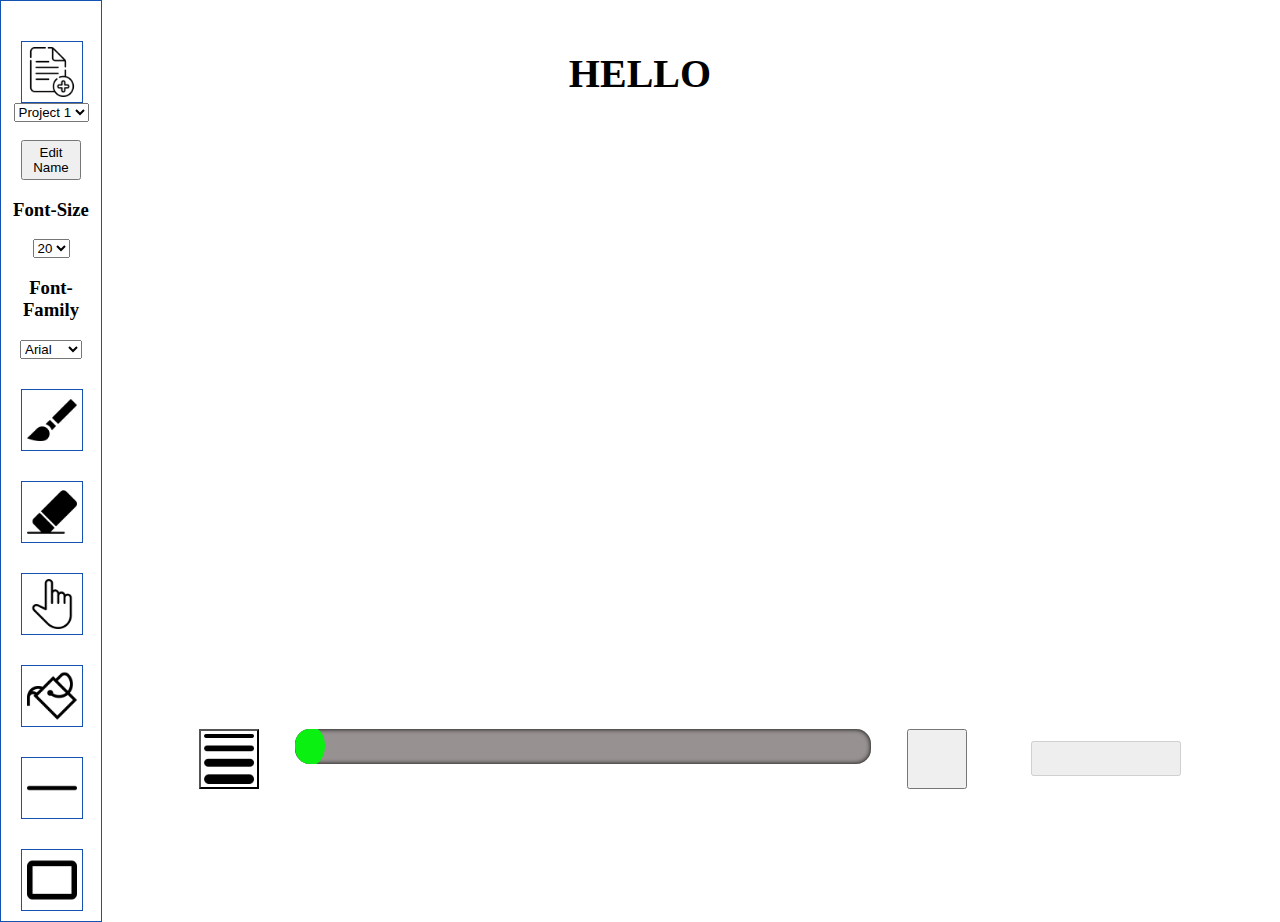
==== new.html @ 32ccde06 "Mini-changes" ====
<!DOCTYPE html>
    <head>
        <meta charset="utf-8">
        <title>Paint</title>
        <link rel="stylesheet" type = "text/css" href = "new_style.css">
        <link rel="icon" href="data:;base64,iVBORw0KGgo=">
        <meta name="viewport" content="width=1000; user-scalable=0;" />
    </head>
    <body>
        <div id = "test" style="font-size: 40px; font-weight: bold; padding: 50px">HELLO</div>
        
        
        
        <div class = "SideToolBar">
            <div class ="tool" data-btn = "add" id="add" title="add">
                <img class = "img" src = "images/add.png">
            </div>
            <select id = "projects">
                <option value = "1" selected = "selected">Project 1</option>
            </select><br><br>
            <button id = "projectName" style="width: 60px; height: 40px;">Edit Name</button>
            <br>
            <h3>Font-Size</h3>
            <select data-text = "fontSize" name="fontSize" id ="font-size">
                <option value = "10" >10</option>
                <option value = "15">15</option>
                <option value = "20" selected = "selected">20</option>
                <option value= "25">25</option>
                <option value= "30">30</option>
                <option value= "35">35</option>
            </select>
            <br><h3>Font-Family</h3>
            <select data-text = "fontFamily" name="fontFamily" id ="font-family">
                <option value = "Arial">Arial</option>
                <option value= "Impact">Impact</option>
            </select>
            <div class ="tool" data-tool = "brush" id="brush" title="brush">
                <img class = "img" src = "images/brush.png">
            </div>
            <div class = "tool" data-tool = "eraser" id = "erasor" title="erasor">
                <img class = "img" src = "images/eraser.png">
            </div>
            <div class ="tool" data-tool = "select" id="select" title="select">
                <img class = "img" src = "images/select.png">
            </div>
            <div class ="tool" data-tool = "fill" id="fill" title="fill">
                <img class = "img" src = "images/paint.png">
            </div>
            <div class = "tool" data-tool = "line" id = "line" title="line">
                <img class = "img" src = "images/line.png">
            </div>
            <div class = "tool" data-tool = "rectangle" id = "rectangle" title="rectangle">
                <img class = "img" src = "images/rectangle.png">
            </div>
            <div class = "tool" data-tool = "triangle" id = "triangle" title="triangle">
                <img class = "img" src = "images/triangle.png">
            </div>
            <div class = "tool" data-tool = "circle" id = "circle" title="circle">
                <img class = "img" src = "images/circle.png">
            </div>
            <div class = "tool" data-btn = "undo" id = "undo" title="undo">
                <img class = "img" src = "images/undo.png">
            </div>
            <div class = "tool" data-btn = "redo" id = "redo" title="redo">
                <img class = "img" src = "images/redo.png">
            </div>
        
       

        </div>


        <canvas id = "canvas5" style="z-index: 0; position: absolute; left: 100px; top: 0; "></canvas>
        <canvas id = "canvas4" style="z-index: 0; position: absolute; left: 100px; top: 0; "></canvas>
        <canvas id = "canvas3" style="z-index: 0; position: absolute; left: 100px; top: 0; "></canvas>
        <canvas id = "canvas2" style="z-index: 0; position: absolute; left: 100px; top: 0; "></canvas>
        <canvas id = "canvas" style="z-index: 0; position: absolute; left: 100px; top: 0; " ></canvas>
        
        
        <input type="button" data-btn = "rotate-btn" class="rotate-btn" id = "rotate-btn">
        <input type="button" data-btn = "resize-btn" class="resize-btn" id = "resize-btn">
        <input type="button" data-btn = "x-btn" class="x-btn" id = "x-btn">
        <input type="button" data-btn = "text-btn" class="text-btn" id = "text-btn">
        <textarea id = "textarea" style="display: none; z-index: 2;"></textarea>

        
        <script src = "rect_class_test.js" type="module"></script>
        <script src="paint_class.js" type="module"></script>    
        <script src="https://ajax.googleapis.com/ajax/libs/jquery/3.2.1/jquery.min.js"></script>
        <script src="new_paint.js" type="module"></script>
        <script src = "helperFunctions.js" type="module"></script>
        

    </body>
    <div class = "footer">
        
        <input class = "box" data-btn = "switch" id = "switch" type = "submit" value = "">
        <input class = "slider"  type="range" id = "color-pick" title="color-pick" min = "0" max = "1530" value = "0">
        <input class = "box" data-btn = "color-show" id = "color-show" type="button">
        <input class = "RGB-box" type="button" id ="RGB-box" value = " " disabled= "disabled">
        <div class = "slider-show" data-tool="slider-show" id = "slider-show" title="slider-show"></div>
        
    </div>
</html>
---- new_style.css ----
body{
    margin:0px;
    height: 100%;
    width: 100%;
    text-align: center;
    overflow: hidden;
}


.SideToolBar{
    height: 100%;
    position: absolute;
    /* background-color: rgb(100, 93, 93) ; */
    background-color: "white";
    width:80px;
    padding: 10px;
    top: 0px;
    overflow:auto;
    scrollbar-width: thin;
    
    border: 1px solid rgb(19, 82, 177);
}

.tool {
    height: 50px;
    width: 50px;
    margin-top: 30px;
    margin-left: 10px;
    cursor: pointer;
    padding: 5px;
    border: 1px solid rgb(19, 82, 177);
}
.img {
    max-width:100%;
    max-height:100%;
}

.footer {
    width: 100%;
    height: 200px;
    position: absolute;
    bottom: 1px;
    left: 50px;
}

.slider {
    -webkit-appearance: none;
    width: 45%;
    height: 35px;
    background:  rgb(151, 145, 145);
    outline: none;
    overflow: hidden;
    border-radius: 15px;
    box-shadow: inset 0 0 5px rgba(0, 0, 0, 1);
}


.slider::-moz-range-thumb {
    width: 30px; 
    height: 40px; 
    opacity: 1.2;
    background: #0af011; 
    cursor: pointer; 
    border-radius: 50%;
}

  .slider::-webkit-slider-thumb {
    -webkit-appearance: none;
    appearance: none;
    width: 30px; 
    height: 40px; 
    background: #0af011; 
    cursor: pointer; 
    border-radius: 50%;
}
  

input[type = "submit"] {
    background:url(/images/width.png) no-repeat;
    background-size: 50px 50px;
    background-position: center;
}
.box {
    margin: 30px;
    height: 60px;
    width: 60px;
}

.slider-show {
    background-color: red;
    width: 100px;
    height: 50px;
    margin: auto;
    position: absolute;
    border-radius: 100px/50px;
    visibility: hidden;
    margin-left: 40%;
    bottom: 250px;
}

.x-btn {
    width: 40px;
    height: 40px;
    text-align: center;
    padding: 6px 0;
    font-size: 12px;
    line-height: 1.428571429;
    border-radius: 15px;
    display: none;
    position: absolute;

    background-image:url("images/close.png");
    background-size: contain;
    background-repeat: no-repeat;
    overflow: hidden;
    box-shadow: 0 0 10px rgba(0, 0, 0, .9);
    -webkit-box-shadow: 0 0 10px rgba(0, 0, 0, .9);
    -moz-box-shadow: 0 0 10px rgba(0, 0, 0, .9);
}

.rotate-btn {
    width: 40px;
    height: 40px;
    text-align: center;
    padding: 6px 0;
    font-size: 12px;
    line-height: 1.428571429;
    border-radius: 15px;
    display: none;
    position: absolute;


    background-image:url("images/rotate.png");
    background-size: contain;
    background-repeat: no-repeat;
    overflow: hidden;
    box-shadow: 0 0 10px rgba(0, 0, 0, .9);
    -webkit-box-shadow: 0 0 10px rgba(0, 0, 0, .9);
    -moz-box-shadow: 0 0 10px rgba(0, 0, 0, .9);   
}

.text-btn {
    width: 40px;
    height: 40px;
    text-align: center;
    padding: 6px 0;
    font-size: 12px;
    line-height: 1.428571429;
    border-radius: 15px;
    display: none;
    position: absolute;

    background-image:url("images/font.png");
    background-size: contain;
    background-repeat: no-repeat;
    overflow: hidden;
    box-shadow: 0 0 10px rgba(0, 0, 0, .9);
    -webkit-box-shadow: 0 0 10px rgba(0, 0, 0, .9);
    -moz-box-shadow: 0 0 10px rgba(0, 0, 0, .9);   
}

.resize-btn {
    width: 40px;
    height: 40px;
    text-align: center;
    padding: 6px 0;
    font-size: 12px;
    line-height: 1.428571429;
    border-radius: 15px;
    display: none;
    position: absolute;

    background-image:url("images/resize.png");
    background-size: contain;
    background-repeat: no-repeat;
    overflow: hidden;
    box-shadow: 0 0 10px rgba(0, 0, 0, .9);
    -webkit-box-shadow: 0 0 10px rgba(0, 0, 0, .9);
    -moz-box-shadow: 0 0 10px rgba(0, 0, 0, .9);   
    
}

.RGB-box {
    margin: 30px;
    height: 35px;
    width: 150px;
    font-size:medium;

}
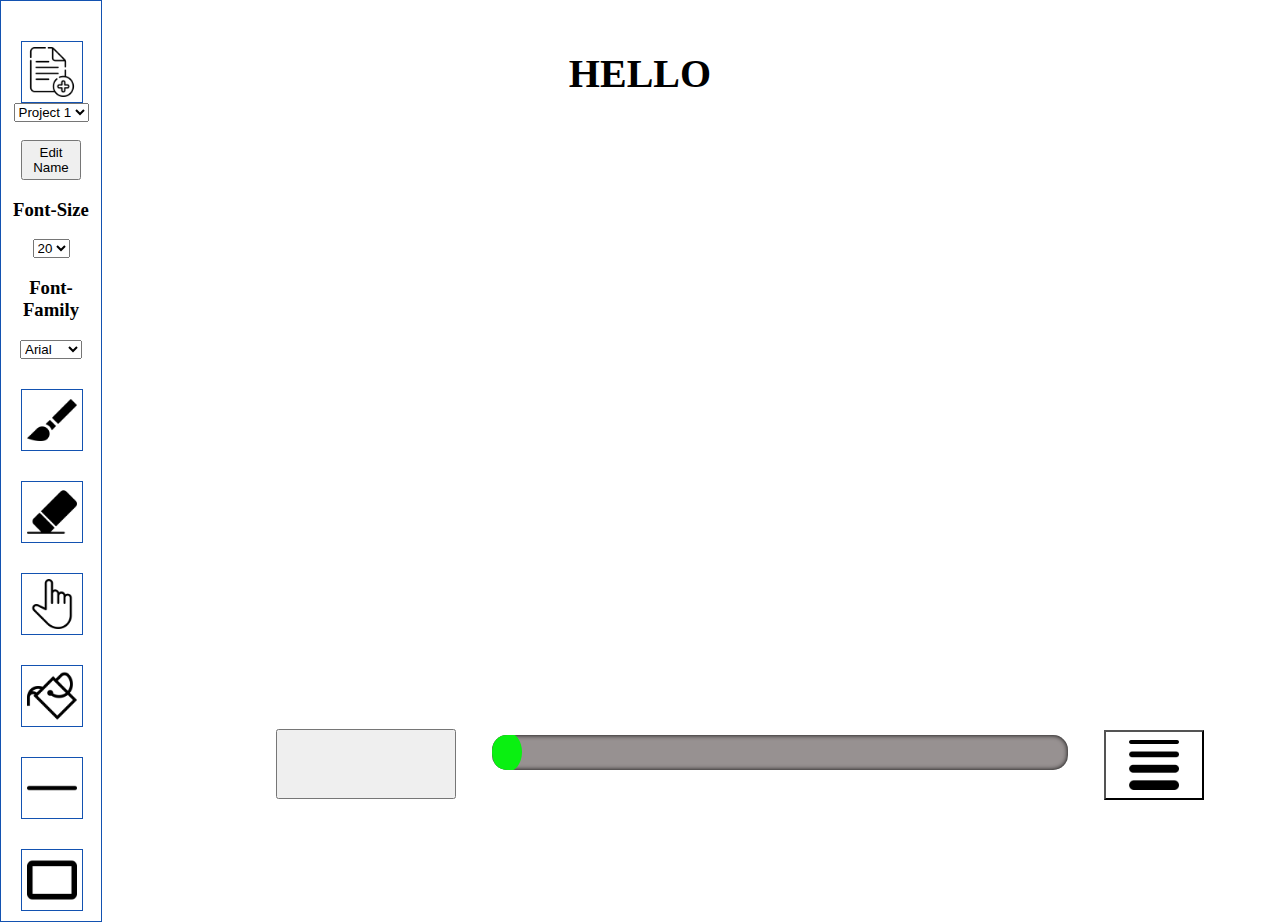
==== commit 3e442472: "Changes on the Slider-button Interface" ====
--- a/new.html
+++ b/new.html
@@ -83,7 +83,7 @@
         <input type="button" data-btn = "resize-btn" class="resize-btn" id = "resize-btn">
         <input type="button" data-btn = "x-btn" class="x-btn" id = "x-btn">
         <input type="button" data-btn = "text-btn" class="text-btn" id = "text-btn">
-        <textarea id = "textarea" style="display: none; z-index: 2;"></textarea>
+        <textarea id = "textarea" style="display: none; font-size: 24px;"></textarea>
 
         
         <script src = "rect_class_test.js" type="module"></script>
@@ -96,10 +96,12 @@
     </body>
     <div class = "footer">
         
-        <input class = "box" data-btn = "switch" id = "switch" type = "submit" value = "">
+        <input class = "RGB-box" type="button" id ="RGB-box" value = " " >
         <input class = "slider"  type="range" id = "color-pick" title="color-pick" min = "0" max = "1530" value = "0">
-        <input class = "box" data-btn = "color-show" id = "color-show" type="button">
-        <input class = "RGB-box" type="button" id ="RGB-box" value = " " disabled= "disabled">
+        <input class = "thickness" type="button" id ="thickness" value = " ">
+        <!-- <input class = "box" data-btn = "switch" id = "switch" type = "submit" value = ""> -->
+        <!-- <input class = "box" data-btn = "color-show" id = "color-show" type="button"> -->
+        
         <div class = "slider-show" data-tool="slider-show" id = "slider-show" title="slider-show"></div>
         
     </div>
--- a/new_style.css
+++ b/new_style.css
@@ -40,7 +40,7 @@
     height: 200px;
     position: absolute;
     bottom: 1px;
-    left: 50px;
+    left: 100px;
 }
 
 .slider {
@@ -75,16 +75,12 @@
 }
   
 
-input[type = "submit"] {
+/* input[type = "submit"] {
     background:url(/images/width.png) no-repeat;
     background-size: 50px 50px;
     background-position: center;
-}
-.box {
-    margin: 30px;
-    height: 60px;
-    width: 60px;
-}
+} */
+
 
 .slider-show {
     background-color: red;
@@ -179,11 +175,26 @@
     -moz-box-shadow: 0 0 10px rgba(0, 0, 0, .9);   
     
 }
+.box {
+    margin: 30px;
+    height: 70px;
+    width: 80px;
+    bottom: 0px;
+}
 
 .RGB-box {
     margin: 30px;
-    height: 35px;
-    width: 150px;
-    font-size:medium;
-
-}
+    height: 70px;
+    width: 180px;
+    font-size:large;
+    font-weight: bolder;
+}
+
+.thickness {
+    background:url(/images/width.png) no-repeat;
+    background-size: 50px 50px;
+    background-position: center;
+    margin: 30px;
+    height: 70px;
+    width: 100px;
+}
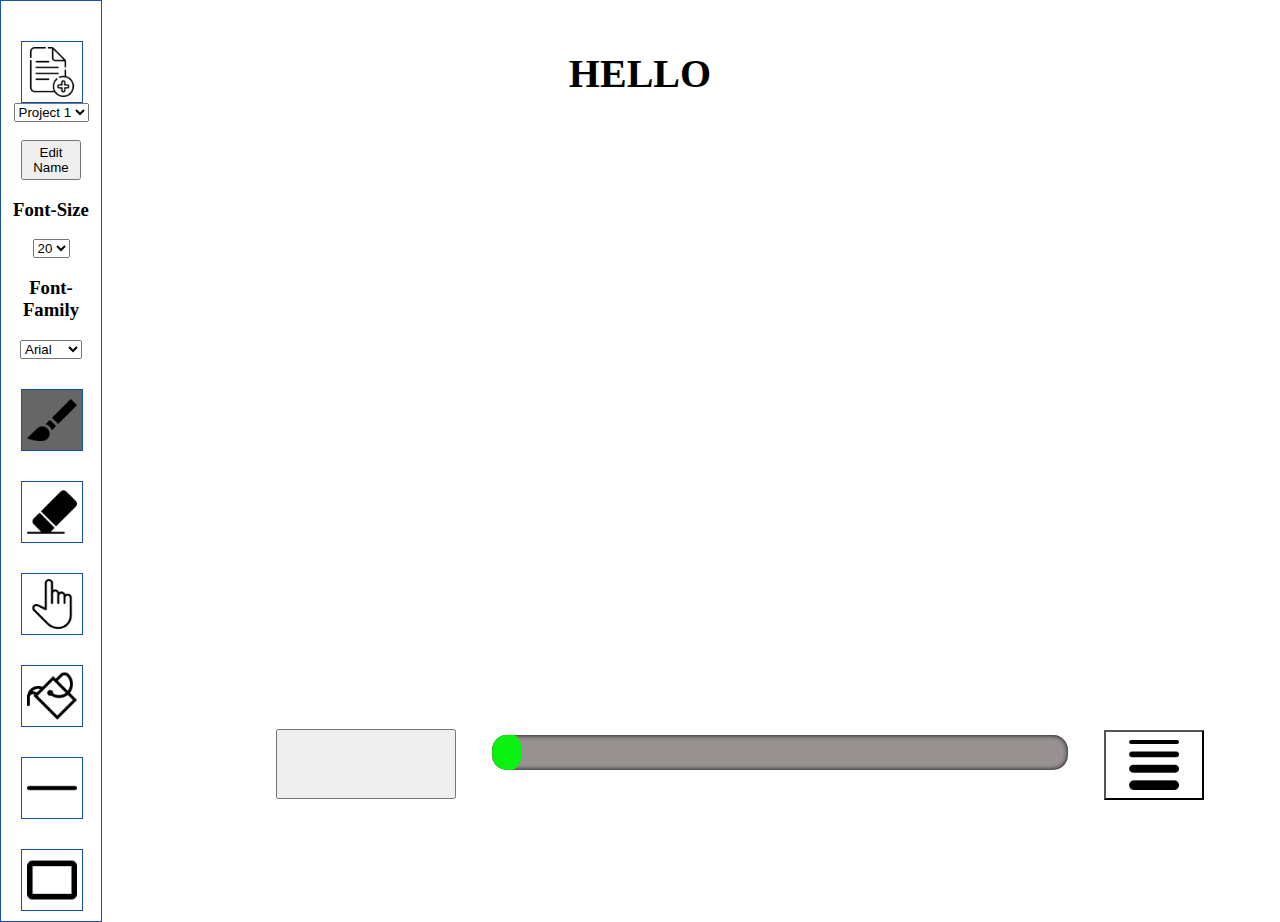
==== commit f0cdec36: "Shape in Shape select" ====
--- a/new.html
+++ b/new.html
@@ -36,7 +36,7 @@
                 <option value = "Arial">Arial</option>
                 <option value= "Impact">Impact</option>
             </select>
-            <div class ="tool" data-tool = "brush" id="brush" title="brush">
+            <div class ="tool active"data-tool = "brush" id="brush" title="brush">
                 <img class = "img" src = "images/brush.png">
             </div>
             <div class = "tool" data-tool = "eraser" id = "erasor" title="erasor">
@@ -83,7 +83,7 @@
         <input type="button" data-btn = "resize-btn" class="resize-btn" id = "resize-btn">
         <input type="button" data-btn = "x-btn" class="x-btn" id = "x-btn">
         <input type="button" data-btn = "text-btn" class="text-btn" id = "text-btn">
-        <textarea id = "textarea" style="display: none; font-size: 24px;"></textarea>
+        <textarea id = "textarea" style="display: none; font-size: 40px;"></textarea>
 
         
         <script src = "rect_class_test.js" type="module"></script>
--- a/new_style.css
+++ b/new_style.css
@@ -198,3 +198,8 @@
     height: 70px;
     width: 100px;
 }
+
+.active, .tool:hover {
+    background-color: #666;
+    color: white;
+  }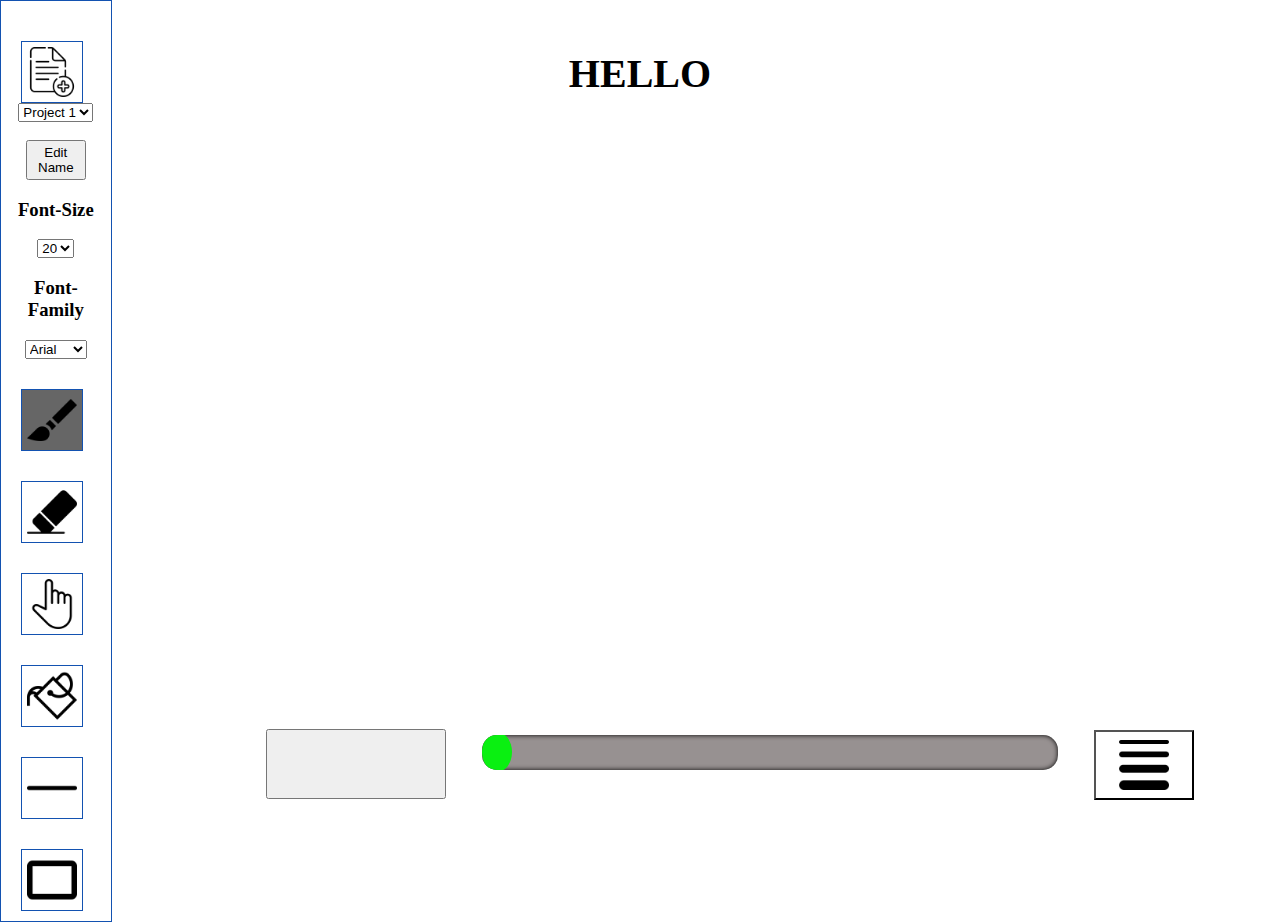
==== commit f9a057a4: "Mobile try for better view" ====
--- a/new.html
+++ b/new.html
@@ -6,7 +6,9 @@
         <title>Paint</title>
         <link rel="stylesheet" type = "text/css" href = "new_style.css">
         <link rel="icon" href="data:;base64,iVBORw0KGgo=">
-        <meta name="viewport" content="width=1000; user-scalable=0;" />
+        <!-- <meta name="viewport" content="width=1000; user-scalable=0;" /> -->
+        <meta name="viewport" content="width=device-width, initial-scale=1.0, maximum-scale=0.4, user-scalable=no" />
+        <!-- <meta name="viewport" content="initial-scale=1, maximum-scale=1"> -->
     </head>
     <body>
         <div id = "test" style="font-size: 40px; font-weight: bold; padding: 50px">HELLO</div>
--- a/new_style.css
+++ b/new_style.css
@@ -12,7 +12,7 @@
     position: absolute;
     /* background-color: rgb(100, 93, 93) ; */
     background-color: "white";
-    width:80px;
+    width:7%;
     padding: 10px;
     top: 0px;
     overflow:auto;
@@ -40,7 +40,7 @@
     height: 200px;
     position: absolute;
     bottom: 1px;
-    left: 100px;
+    left: 7%;
 }
 
 .slider {
@@ -115,8 +115,8 @@
 }
 
 .rotate-btn {
-    width: 40px;
-    height: 40px;
+    width: 50px;
+    height: 50px;
     text-align: center;
     padding: 6px 0;
     font-size: 12px;
@@ -136,8 +136,8 @@
 }
 
 .text-btn {
-    width: 40px;
-    height: 40px;
+    width: 50px;
+    height: 50px;
     text-align: center;
     padding: 6px 0;
     font-size: 12px;
@@ -156,8 +156,8 @@
 }
 
 .resize-btn {
-    width: 40px;
-    height: 40px;
+    width: 50px;
+    height: 50px;
     text-align: center;
     padding: 6px 0;
     font-size: 12px;
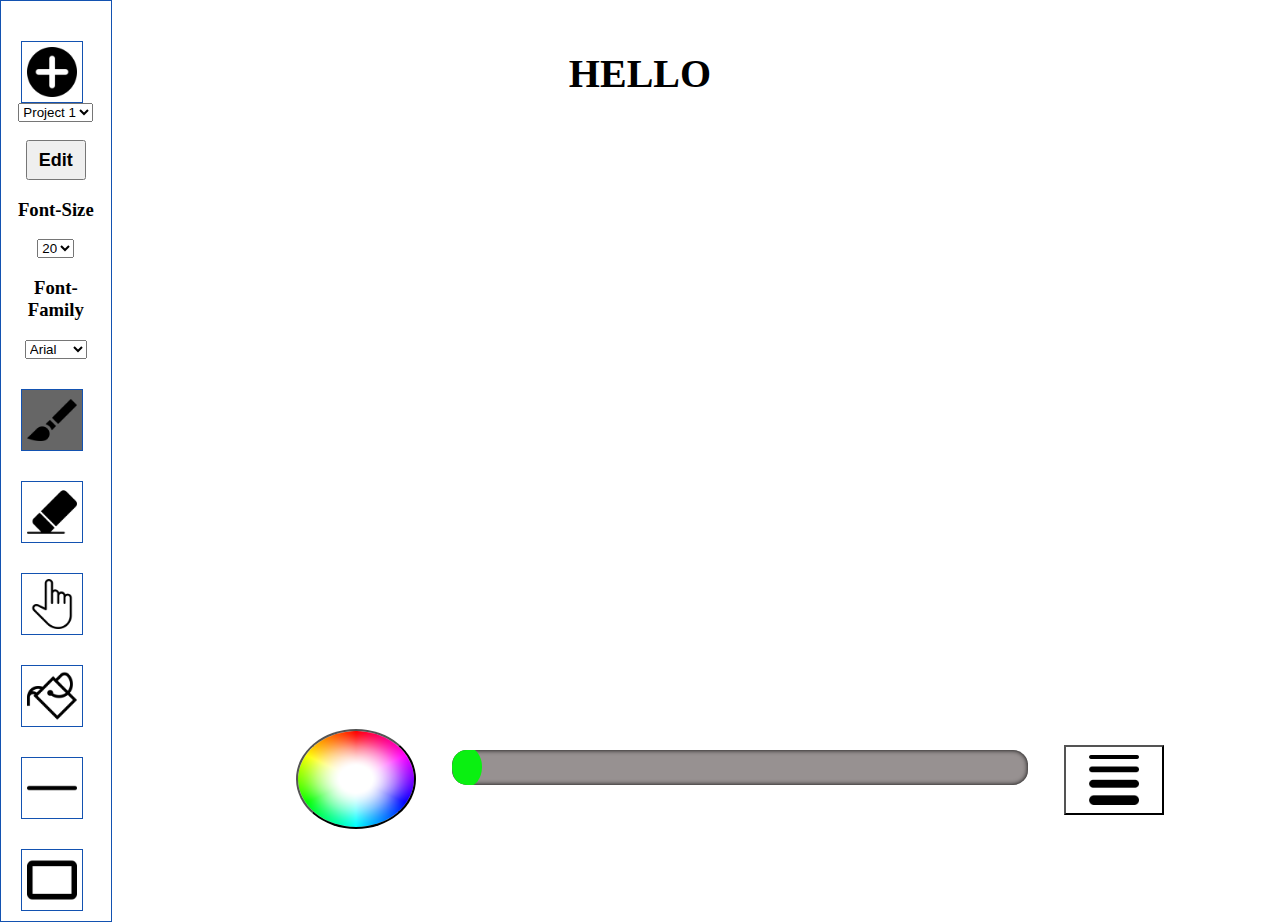
==== commit 74871a11: "X-btn ,select" ====
--- a/new.html
+++ b/new.html
@@ -17,12 +17,12 @@
         
         <div class = "SideToolBar">
             <div class ="tool" data-btn = "add" id="add" title="add">
-                <img class = "img" src = "images/add.png">
+                <img class = "img" src = "images/plus.png">
             </div>
             <select id = "projects">
                 <option value = "1" selected = "selected">Project 1</option>
             </select><br><br>
-            <button id = "projectName" style="width: 60px; height: 40px;">Edit Name</button>
+            <button id = "projectName" style="width: 60px; height: 40px;font-size: large; font-weight: bold;">Edit</button>
             <br>
             <h3>Font-Size</h3>
             <select data-text = "fontSize" name="fontSize" id ="font-size">
--- a/new_style.css
+++ b/new_style.css
@@ -184,10 +184,14 @@
 
 .RGB-box {
     margin: 30px;
-    height: 70px;
-    width: 180px;
+    height: 100px;
+    width: 120px;
     font-size:large;
     font-weight: bolder;
+    border-radius: 50%;
+    background:url(/images/pallet.png) no-repeat;
+    background-size: 100% 100%;
+    background-position: center;
 }
 
 .thickness {
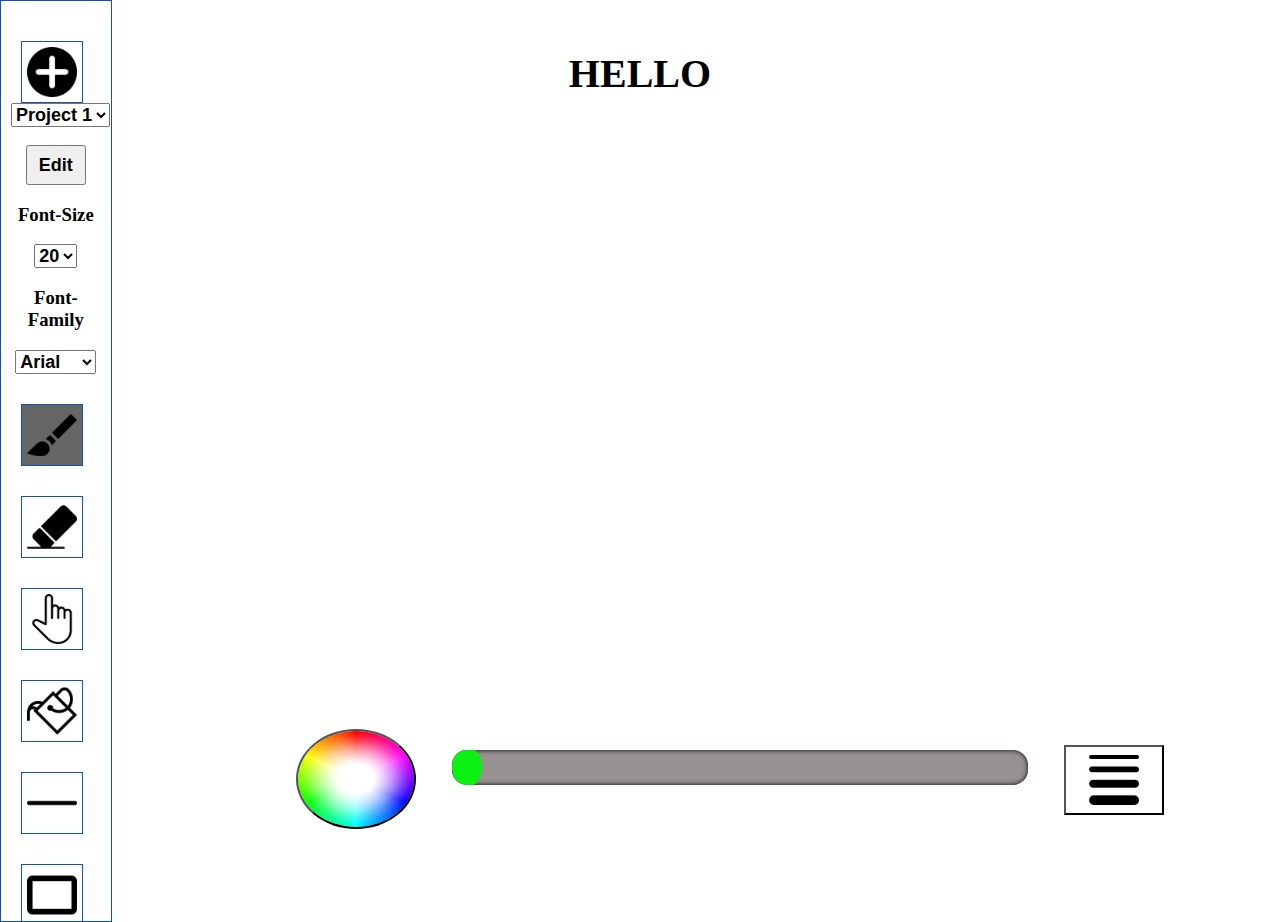
==== commit b56e709b: "More clear fonts" ====
--- a/new.html
+++ b/new.html
@@ -7,7 +7,7 @@
         <link rel="stylesheet" type = "text/css" href = "new_style.css">
         <link rel="icon" href="data:;base64,iVBORw0KGgo=">
         <!-- <meta name="viewport" content="width=1000; user-scalable=0;" /> -->
-        <meta name="viewport" content="width=device-width, initial-scale=1.0, maximum-scale=0.4, user-scalable=no" />
+        <meta name="viewport" content="width=device-width, initial-scale=1.0, maximum-scale=0.4, user-scalable= 0" />
         <!-- <meta name="viewport" content="initial-scale=1, maximum-scale=1"> -->
     </head>
     <body>
@@ -19,13 +19,13 @@
             <div class ="tool" data-btn = "add" id="add" title="add">
                 <img class = "img" src = "images/plus.png">
             </div>
-            <select id = "projects">
+            <select id = "projects" style="font-size: large; font-weight: bold;">
                 <option value = "1" selected = "selected">Project 1</option>
             </select><br><br>
             <button id = "projectName" style="width: 60px; height: 40px;font-size: large; font-weight: bold;">Edit</button>
             <br>
             <h3>Font-Size</h3>
-            <select data-text = "fontSize" name="fontSize" id ="font-size">
+            <select data-text = "fontSize" name="fontSize" id ="font-size" style="font-size: large; font-weight: bold;">
                 <option value = "10" >10</option>
                 <option value = "15">15</option>
                 <option value = "20" selected = "selected">20</option>
@@ -34,7 +34,7 @@
                 <option value= "35">35</option>
             </select>
             <br><h3>Font-Family</h3>
-            <select data-text = "fontFamily" name="fontFamily" id ="font-family">
+            <select data-text = "fontFamily" name="fontFamily" id ="font-family" style="font-size: large; font-weight: bold;">
                 <option value = "Arial">Arial</option>
                 <option value= "Impact">Impact</option>
             </select>
@@ -99,7 +99,7 @@
     <div class = "footer">
         
         <input class = "RGB-box" type="button" id ="RGB-box" value = " " >
-        <input class = "slider"  type="range" id = "color-pick" title="color-pick" min = "0" max = "1530" value = "0">
+        <input class = "slider"  type="range" id = "colorPick" title="colorPick" min = "0" max = "1530" value = "0">
         <input class = "thickness" type="button" id ="thickness" value = " ">
         <!-- <input class = "box" data-btn = "switch" id = "switch" type = "submit" value = ""> -->
         <!-- <input class = "box" data-btn = "color-show" id = "color-show" type="button"> -->
--- a/new_style.css
+++ b/new_style.css
@@ -206,4 +206,35 @@
 .active, .tool:hover {
     background-color: #666;
     color: white;
-  }+}
+
+.slider2 {
+    -webkit-appearance: none;
+    width: 45%;
+    height: 35px;
+    background:  rgb(151, 145, 145);
+    outline: none;
+    overflow: hidden;
+    border-radius: 15px;
+    box-shadow: inset 0 0 5px rgba(0, 0, 0, 1);
+}
+
+
+.slider2::-moz-range-thumb {
+    width: 30px; 
+    height: 40px; 
+    opacity: 1.2;
+    background: #060706; 
+    cursor: pointer; 
+    border-radius: 50%;
+}
+
+  .slider2::-webkit-slider-thumb {
+    -webkit-appearance: none;
+    appearance: none;
+    width: 30px; 
+    height: 40px; 
+    background: #060706; 
+    cursor: pointer; 
+    border-radius: 50%;
+}